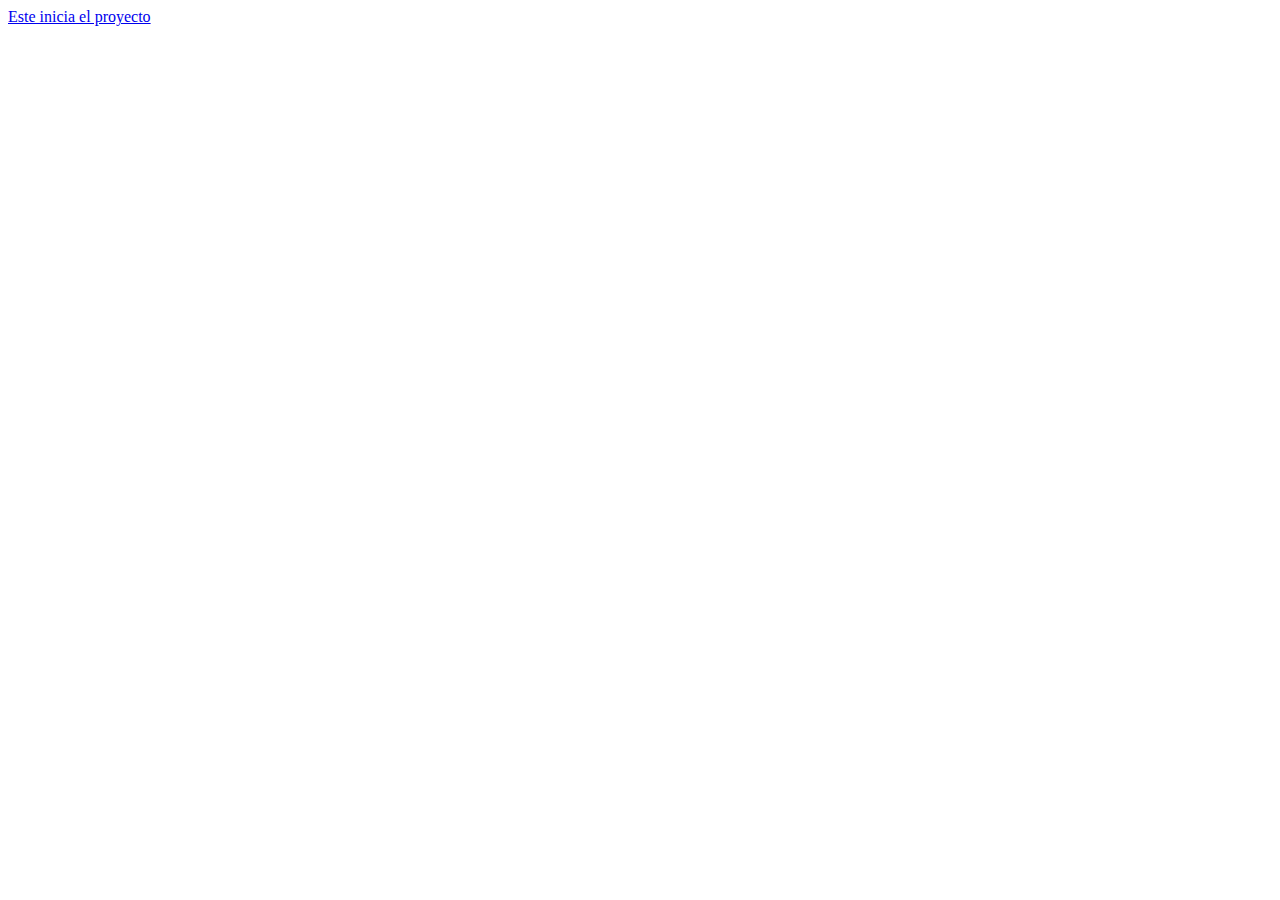
==== index.html @ cb36e2c6 "inicio proyectp" ====
<!DOCTYPE html>
<html lang="en">
<head>
    <meta charset="UTF-8">
    <meta name="viewport" content="width=device-width, initial-scale=1.0">
    <title>Proyecto</title>
</head>
<body>
    
<a href="/login"> Este inicia el proyecto </a>


</body>
</html>
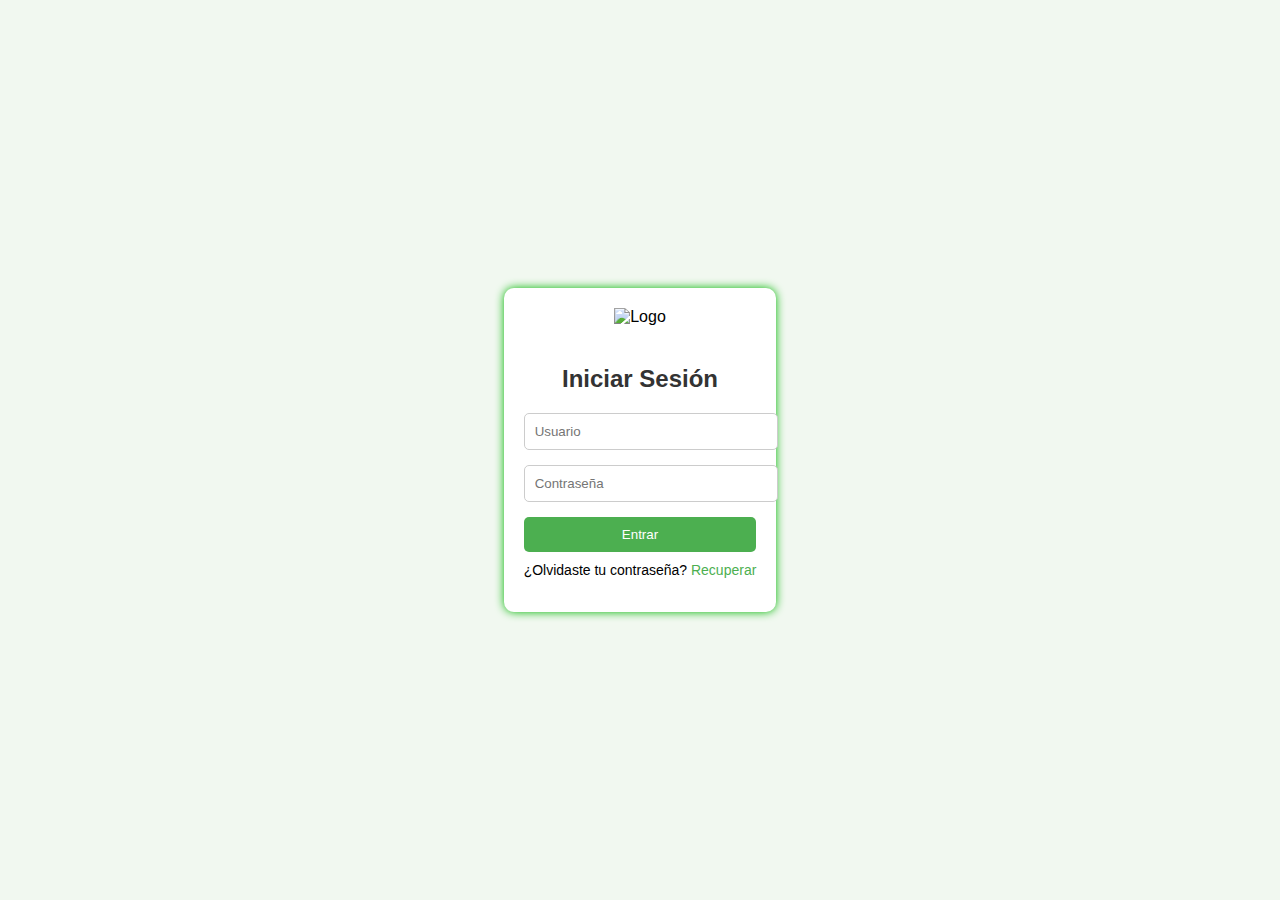
==== commit 7df76833: "sisa" ====
--- a/index.html
+++ b/index.html
@@ -1,14 +1,27 @@
 <!DOCTYPE html>
-<html lang="en">
+<html lang="es">
 <head>
     <meta charset="UTF-8">
     <meta name="viewport" content="width=device-width, initial-scale=1.0">
-    <title>Proyecto</title>
+    <link rel="stylesheet" href="styles.css">
+    <title>Login</title>
 </head>
 <body>
-    
-<a href="/login"> Este inicia el proyecto </a>
-
-
+    <div class="container">
+        <div class="login-box">
+            <img src="https://via.placeholder.com/100" alt="Logo" class="logo">
+            <h2>Iniciar Sesión</h2>
+            <form>
+                <div class="textbox">
+                    <input type="text" placeholder="Usuario" required>
+                </div>
+                <div class="textbox">
+                    <input type="password" placeholder="Contraseña" required>
+                </div>
+                <button type="submit" class="btn">Entrar</button>
+            </form>
+            <p class="footer-text">¿Olvidaste tu contraseña? <a href="#">Recuperar</a></p>
+        </div>
+    </div>
 </body>
 </html>--- a/styles.css
+++ b/styles.css
@@ -0,0 +1,80 @@
+/* Estilos generales del cuerpo */
+body {
+    font-family: Arial, sans-serif;
+    background-color: #f1f8f0;
+    display: flex;
+    justify-content: center;
+    align-items: center;
+    height: 100vh;
+    margin: 0;
+}
+
+/* Contenedor principal */
+.container {
+    display: flex;
+    justify-content: center;
+    align-items: center;
+}
+
+/* Estilos del cuadro de login */
+.login-box {
+    background-color: #ffffff;
+    padding: 20px;
+    border-radius: 10px;
+    box-shadow: 0 0 10px rgb(0, 182, 0);
+    text-align: center;
+}
+
+/* Estilos del logo */
+.logo {
+    width: 100px;
+    margin-bottom: 20px;
+}
+
+/* Estilos del título */
+h2 {
+    margin-bottom: 20px;
+    color: #333;
+}
+
+/* Estilos de los campos de texto */
+.textbox {
+    margin-bottom: 15px;
+}
+
+.textbox input {
+    width: 100%;
+    padding: 10px;
+    border: 1px solid #ccc;
+    border-radius: 5px;
+}
+
+/* Estilos del botón */
+.btn {
+    background-color: #4CAF50;
+    color: white;
+    padding: 10px;
+    border: none;
+    border-radius: 5px;
+    cursor: pointer;
+    width: 100%;
+}
+
+.btn:hover {
+    background-color: #45a049;
+}
+
+/* Estilos del texto de pie de página */
+.footer-text {
+    margin-top: 10px;
+    font-size: 14px;
+}
+
+.footer-text a {
+    color: #4CAF50;
+    text-decoration: none;
+}
+
+.footer-text a:hover {
+    text-decoration: underline;
+}